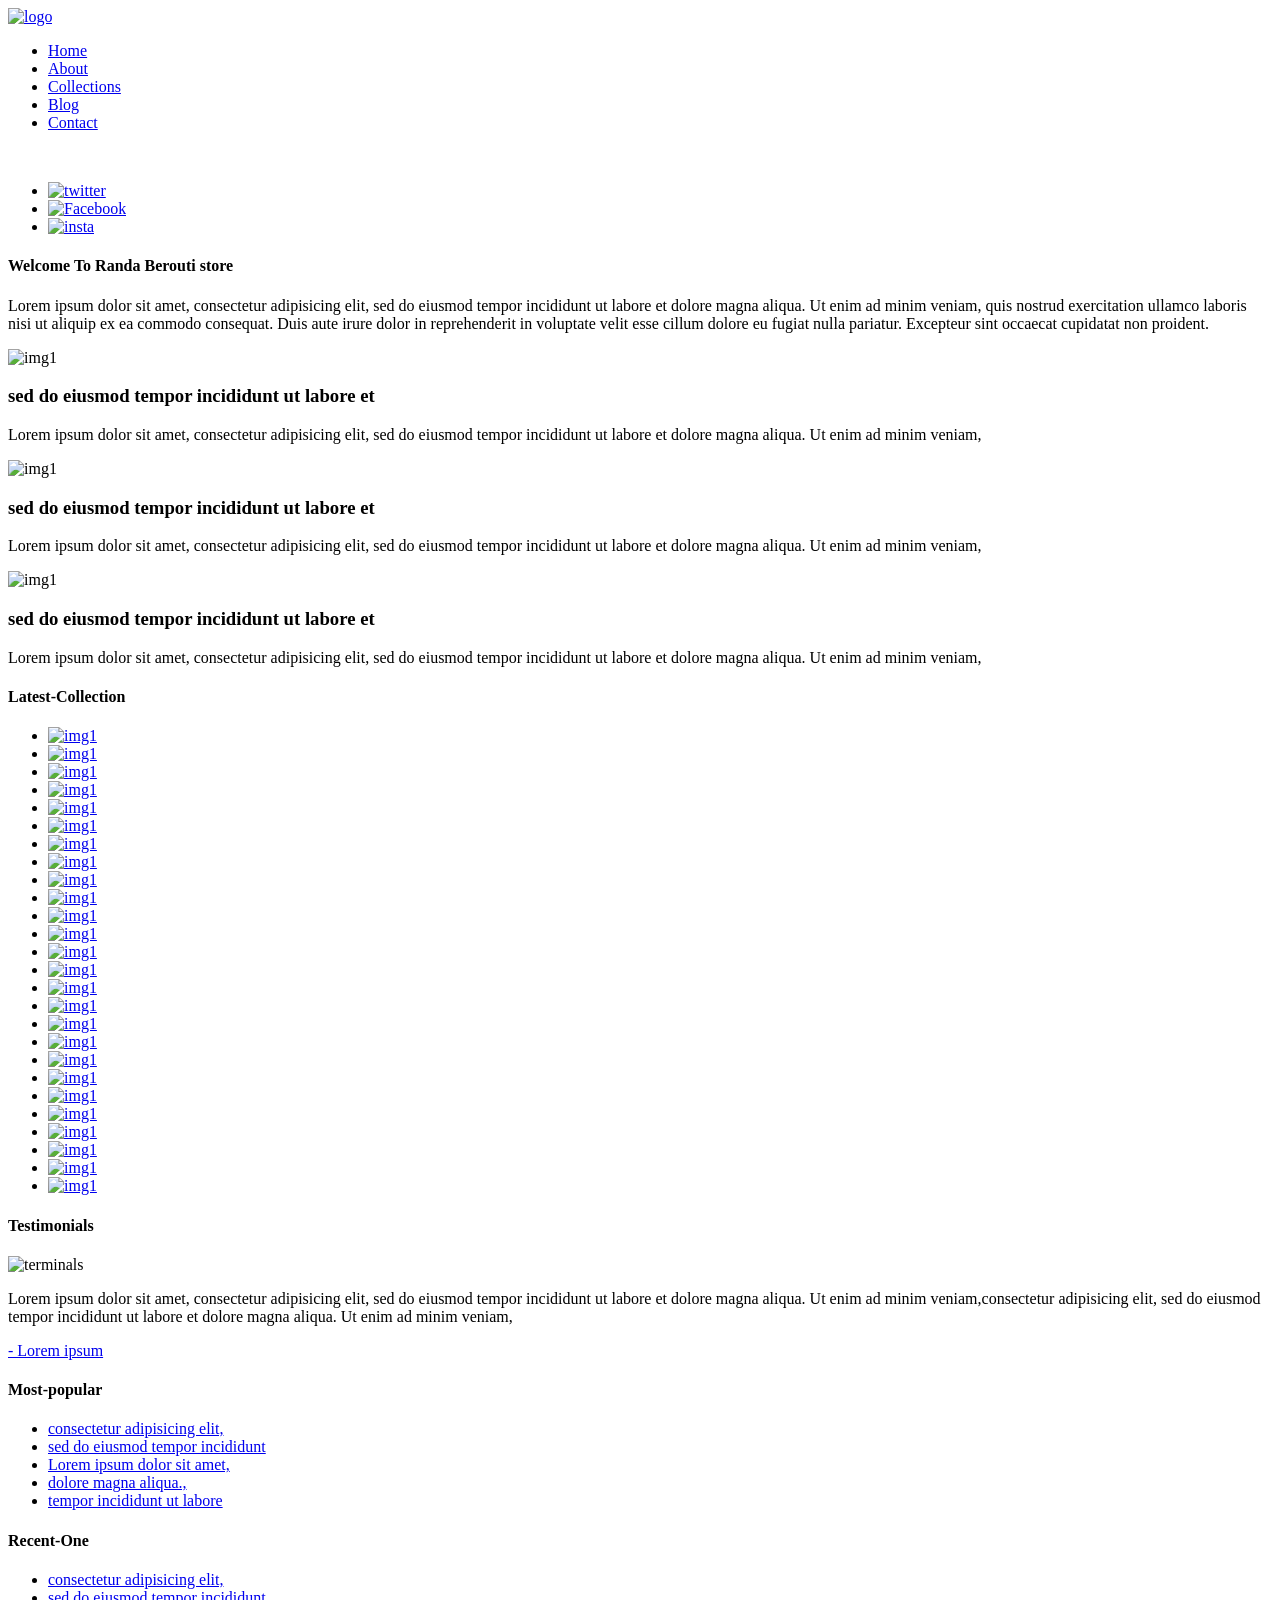
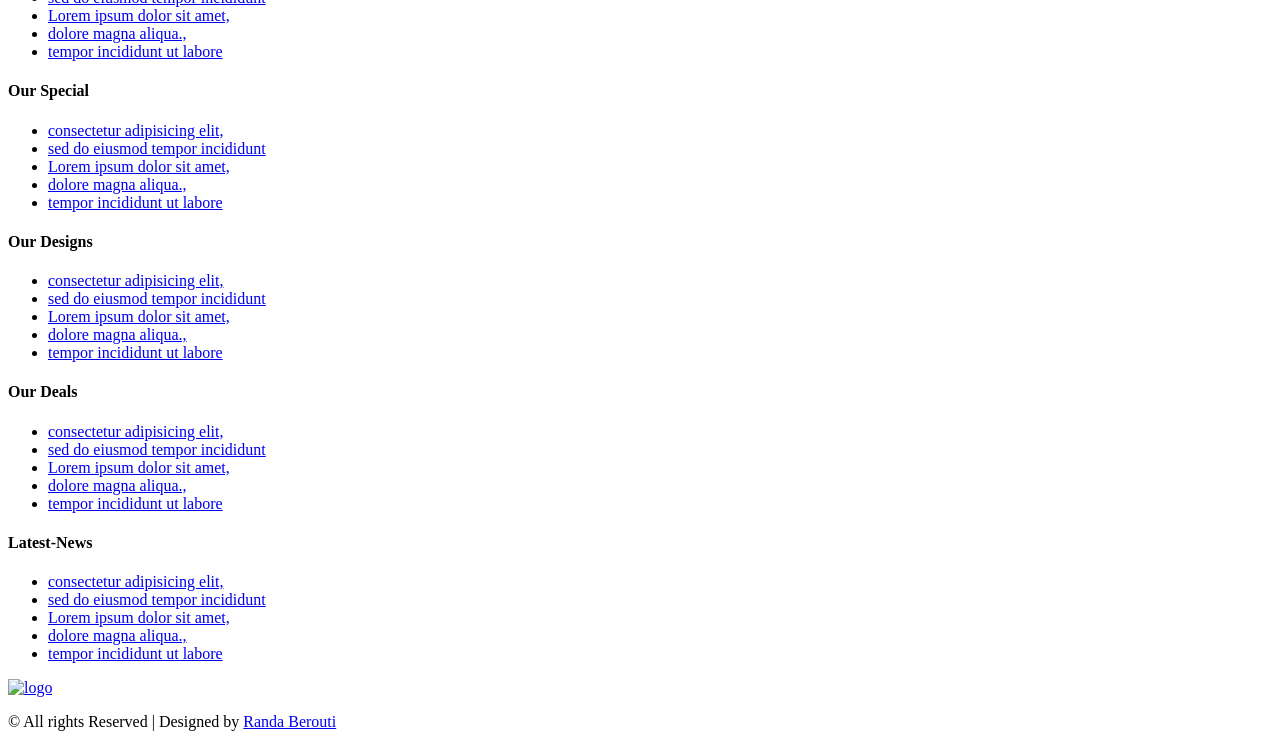
==== web/index.html @ 776419fd "first commit" ====
<!DOCTYPE HTML>
<html>
	<head>
		<title>Randa Berouti | Home </title>
		<link href="web/css/style.css" rel="stylesheet" type="text/css"  media="all" />
		<meta name="keywords" content="Fleck iphone web template, Andriod web template, Smartphone web template, free webdesigns for Nokia, Samsung, LG, SonyErricsson, Motorola web design" />
		<link href='http://fonts.googleapis.com/css?family=Average+Sans' rel='stylesheet' type='text/css'>
		<link href='http://fonts.googleapis.com/css?family=Marck+Script' rel='stylesheet' type='text/css'>
		<link rel="stylesheet" href="web/css/slider.css" type="text/css" media="screen" />
		<script type="text/javascript" src="web/js/jquery-1.7.1.min.js"></script>
		    <script type="text/javascript" src="web/js/jquery.nivo.slider.js"></script>
		    <script type="text/javascript">
		    $(window).load(function() {
		        $('#slider').nivoSlider();
		    });
		    </script>
	</head>
	<body>

		<!---Start-Header-->
		<div class="header">
			<!---Start-wrap-->
		<div class="wrap">
			<!---Start-Logo-->
				<div class="logo">
					<a href="index.html"><img src="web/images/logo.png" title="logo" /></a>
				</div>
				<!---End-Logo-->
				<!---Start-top-nav-->
				<div class="top-nav">
					<ul>
						<li><a href="index.html">Home</a></li>
						<li><a href="about.html">About</a></li>
						<li><a href="collections.html">Collections</a></li>
						<li><a href="blog.html">Blog</a></li>
						<li><a href="contact.html">Contact</a></li>
					</ul>
				</div>
				<div class="clear"> </div>
				<!---End-top-nav-->
			</div>
			<!---End-Header-->
			</div>
			<!---start-Imgslider-->
			<div class="img-slider">
				<div class="slider-wrapper theme-default">
            <div id="slider" class="nivoSlider">
                <img src="web/images/3.jpg" alt="" />
                <img src="web/images/2.jpg"  alt="" />
                <img src="web/images/3.jpg"  alt="" title="#htmlcaption" />
            </div>
        	</div>
			</div>
			<div class="content">

				<div class="content-heading">
					<div class="wrap">
					<div class="sicial-contentheading">
						<ul>
							<li><a href="#"><img src="web/images/twiter.png" title="twitter" /></a></li>
							<li><a href="https://www.facebook.com/RandaBeroutiJewelry"><img src="web/images/facebook.png" title="Facebook" /></a></li>
							<li><a href="http://instagram.com/randaberouti"><img src="web/images/insta.png" title="insta" /></a></li>
						</ul>
					</div>
					<div class="content-heading-info">
						<h4>Welcome	To Randa Berouti store</h4>
						<p>Lorem ipsum dolor sit amet, consectetur adipisicing elit, sed do eiusmod tempor incididunt ut labore et dolore magna aliqua. Ut enim ad minim veniam, quis nostrud exercitation ullamco laboris nisi ut aliquip ex ea commodo consequat. Duis aute irure dolor in reprehenderit in voluptate velit esse cillum dolore eu fugiat nulla pariatur. Excepteur sint occaecat cupidatat non proident.</p>
					</div>
					<div class="clear"> </div>
				</div>
				</div>
				<div class="clear"> </div>
				<div class="wrap">
				<div class="grids">
					<div class="grid box">
						<img src="web/images/gird-img.jpg" title="img1" />
						<h3>sed do eiusmod tempor incididunt ut labore et</h3>
						<p>Lorem ipsum dolor sit amet, consectetur adipisicing elit, sed do eiusmod tempor incididunt ut labore et dolore magna aliqua. Ut enim ad minim veniam,</p>
					</div>
					<div class="grid box">
						<img src="web/images/gird-img1.jpg" title="img1" />
						<h3>sed do eiusmod tempor incididunt ut labore et</h3>
						<p>Lorem ipsum dolor sit amet, consectetur adipisicing elit, sed do eiusmod tempor incididunt ut labore et dolore magna aliqua. Ut enim ad minim veniam,</p>
					</div>
					<div class="grid box">
						<img src="web/images/gird-img2.jpg" title="img1" />
						<h3>sed do eiusmod tempor incididunt ut labore et</h3>
						<p>Lorem ipsum dolor sit amet, consectetur adipisicing elit, sed do eiusmod tempor incididunt ut labore et dolore magna aliqua. Ut enim ad minim veniam,</p>
					</div>
				</div>
				<div class="clear"> </div>
				<div class="Latest-Collection">
					<h4>Latest-Collection</h4>
					<ul>
						<li><a href="#"><img src="web/images/01.jpg" title="img1" /></a></li>
						<li><a href="#"><img src="web/images/02.jpg" title="img1" /></a></li>
						<li><a href="#"><img src="web/images/03.jpg" title="img1" /></a></li>
						<li><a href="#"><img src="web/images/01.jpg" title="img1" /></a></li>
						<li><a href="#"><img src="web/images/02.jpg" title="img1" /></a></li>
						<li><a href="#"><img src="web/images/03.jpg" title="img1" /></a></li>
						<li><a href="#"><img src="web/images/01.jpg" title="img1" /></a></li>
						<li><a href="#"><img src="web/images/02.jpg" title="img1" /></a></li>
						<li><a href="#"><img src="web/images/03.jpg" title="img1" /></a></li>
						<li><a href="#"><img src="web/images/01.jpg" title="img1" /></a></li>
						<li><a href="#"><img src="web/images/02.jpg" title="img1" /></a></li>
						<li><a href="#"><img src="web/images/03.jpg" title="img1" /></a></li>
						<li><a href="#"><img src="web/images/01.jpg" title="img1" /></a></li>
						<li><a href="#"><img src="web/images/02.jpg" title="img1" /></a></li>
						<li><a href="#"><img src="web/images/03.jpg" title="img1" /></a></li>
						<li><a href="#"><img src="web/images/01.jpg" title="img1" /></a></li>
						<li><a href="#"><img src="web/images/02.jpg" title="img1" /></a></li>
						<li><a href="#"><img src="web/images/03.jpg" title="img1" /></a></li>
						<li><a href="#"><img src="web/images/01.jpg" title="img1" /></a></li>
						<li><a href="#"><img src="web/images/02.jpg" title="img1" /></a></li>
						<li><a href="#"><img src="web/images/03.jpg" title="img1" /></a></li>
						<li><a href="#"><img src="web/images/03.jpg" title="img1" /></a></li>
						<li><a href="#"><img src="web/images/01.jpg" title="img1" /></a></li>
						<li><a href="#"><img src="web/images/02.jpg" title="img1" /></a></li>
						<li><a href="#"><img src="web/images/03.jpg" title="img1" /></a></li>
						<li><a href="#"><img src="web/images/03.jpg" title="img1" /></a></li>
					</ul>
				</div>
				<div class="clear"> </div>
				<div class="terminals-heading">
					<h4>Testimonials</h4>
					</div>
				</div>
				<div class="terminals">
					<div class="wrap">
					<div class="terminals-left">
						<img src="web/images/ter-1.jpg" title="terminals" />
					</div>
					<div class="terminals-right">
						<p>Lorem ipsum dolor sit amet, consectetur adipisicing elit, sed do eiusmod tempor incididunt ut labore et dolore magna aliqua. Ut enim ad minim veniam,consectetur adipisicing elit, sed do eiusmod tempor incididunt ut labore et dolore magna aliqua. Ut enim ad minim veniam,</p>
						<a href="#">- Lorem ipsum</a>
					</div>
					<div class="clear"> </div>
				</div>
			</div>
			</div>
			<div class="clear"> </div>
			<!---start-footer-->
			<div class="footer">
				<div class="wrap">
				<div class="footer-grid1">
					<h4>Most-popular</h4>
					<ul>
						<li><a href="#">consectetur adipisicing elit,</a></li>
						<li><a href="#">sed do eiusmod tempor incididunt</a></li>
						<li><a href="#">Lorem ipsum dolor sit amet,</a></li>
						<li><a href="#">dolore magna aliqua.,</a></li>
						<li><a href="#">tempor incididunt ut labore</a></li>
					</ul>
				</div>
				<div class="footer-grid1">
					<h4>Recent-One</h4>
					<ul>
						<li><a href="#">consectetur adipisicing elit,</a></li>
						<li><a href="#">sed do eiusmod tempor incididunt</a></li>
						<li><a href="#">Lorem ipsum dolor sit amet,</a></li>
						<li><a href="#">dolore magna aliqua.,</a></li>
						<li><a href="#">tempor incididunt ut labore</a></li>
					</ul>
				</div>
				<div class="footer-grid1">
					<h4>Our Special</h4>
					<ul>
						<li><a href="#">consectetur adipisicing elit,</a></li>
						<li><a href="#">sed do eiusmod tempor incididunt</a></li>
						<li><a href="#">Lorem ipsum dolor sit amet,</a></li>
						<li><a href="#">dolore magna aliqua.,</a></li>
						<li><a href="#">tempor incididunt ut labore</a></li>
					</ul>
				</div>
				<div class="footer-grid1">
					<h4>Our Designs</h4>
					<ul>
						<li><a href="#">consectetur adipisicing elit,</a></li>
						<li><a href="#">sed do eiusmod tempor incididunt</a></li>
						<li><a href="#">Lorem ipsum dolor sit amet,</a></li>
						<li><a href="#">dolore magna aliqua.,</a></li>
						<li><a href="#">tempor incididunt ut labore</a></li>
					</ul>
				</div>
				<div class="footer-grid1">
					<h4>Our Deals</h4>
					<ul>
						<li><a href="#">consectetur adipisicing elit,</a></li>
						<li><a href="#">sed do eiusmod tempor incididunt</a></li>
						<li><a href="#">Lorem ipsum dolor sit amet,</a></li>
						<li><a href="#">dolore magna aliqua.,</a></li>
						<li><a href="#">tempor incididunt ut labore</a></li>
					</ul>
				</div>
				<div class="footer-grid1">
					<h4>Latest-News</h4>
					<ul>
						<li><a href="#">consectetur adipisicing elit,</a></li>
						<li><a href="#">sed do eiusmod tempor incididunt</a></li>
						<li><a href="#">Lorem ipsum dolor sit amet,</a></li>
						<li><a href="#">dolore magna aliqua.,</a></li>
						<li><a href="#">tempor incididunt ut labore</a></li>
					</ul>
				</div>
				<div class="clear"> </div>
			</div>
			</div>
			<div class="clear">
				<!---start-sub-footer-->
			<div class="sub-footer">
				<div class="wrap">
				<div class="sub-footer-left">
					<a href="index.html"><img src="web/images/logo1.png" title="logo" /></a>
				</div>
				<div class="sub-footer-right">
					<p>&#169 All rights Reserved | Designed by <a href="http://randaberouti.com/">Randa Berouti</a></p>
				</div>
				<div class="clear"> </div>
			</div>
		</div>
		</div>
		<!---End-wrap-->

	</body>
</html>
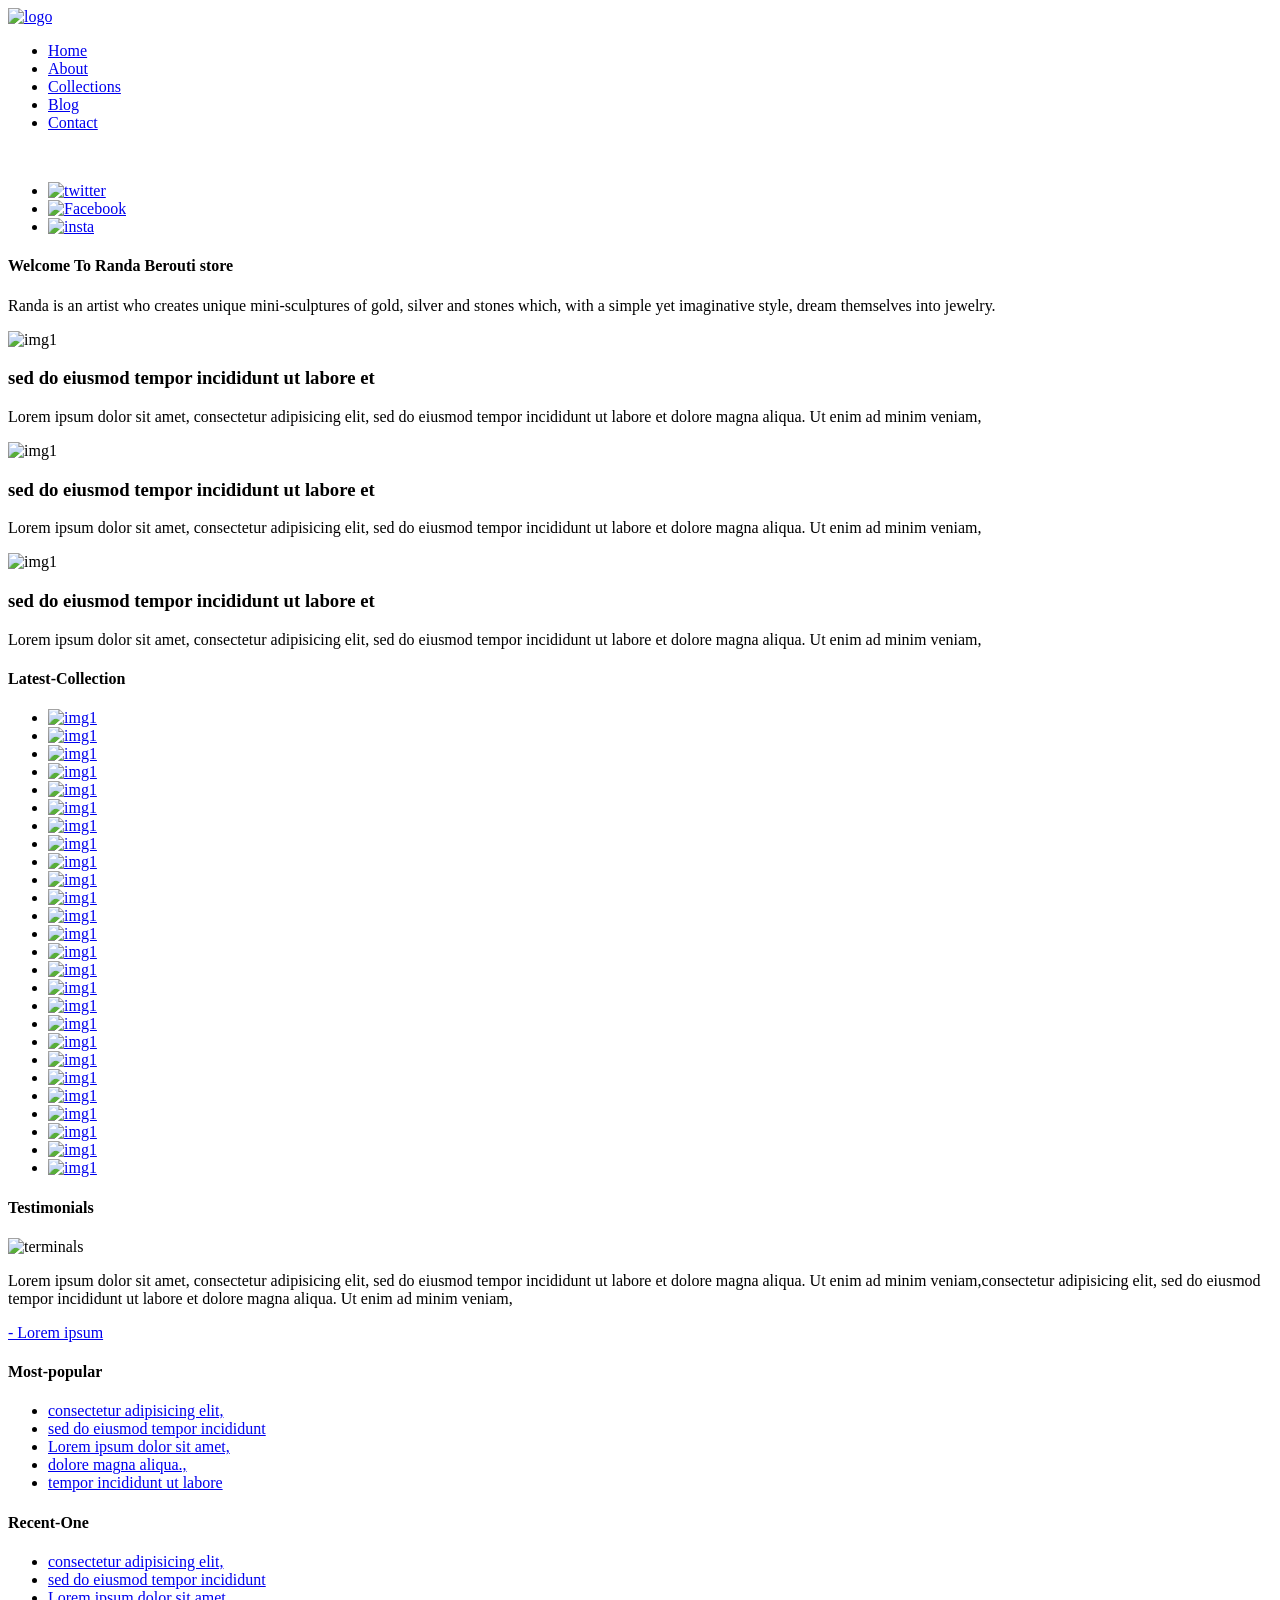
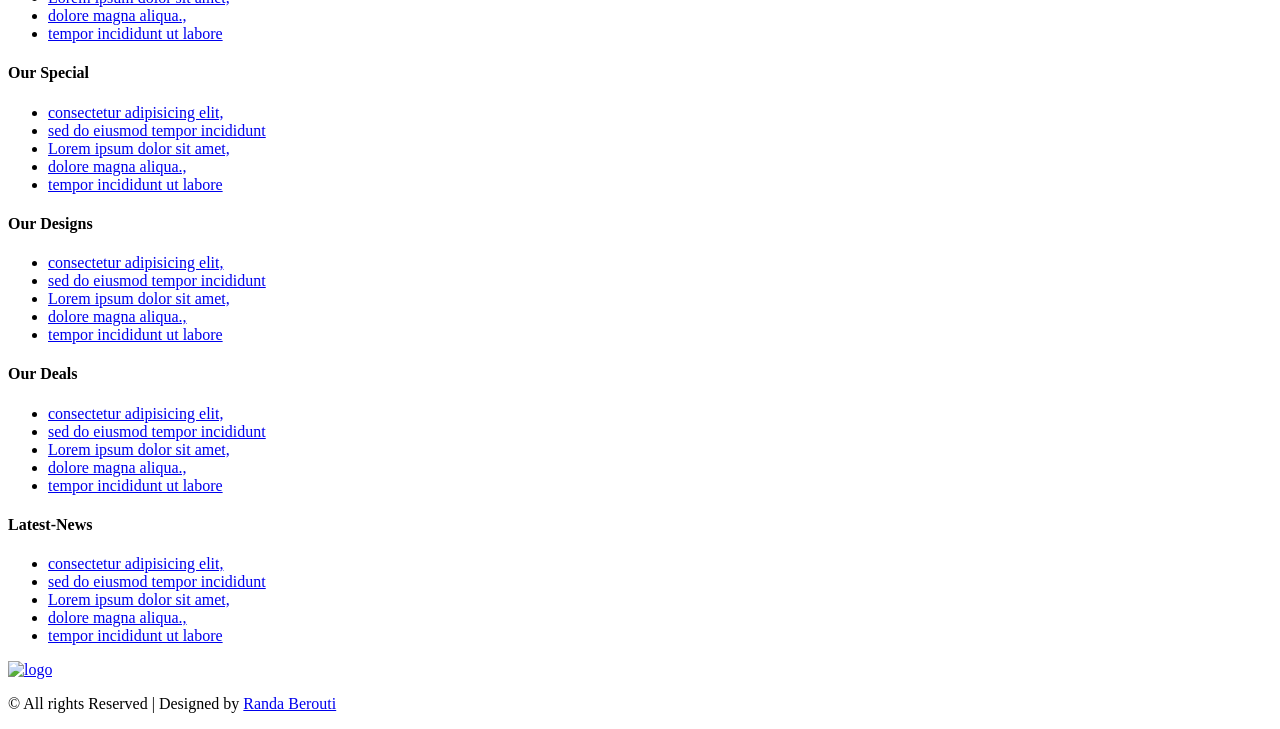
==== commit 140a74a3: "logo and header" ====
--- a/web/index.html
+++ b/web/index.html
@@ -66,7 +66,7 @@
 					</div>
 					<div class="content-heading-info">
 						<h4>Welcome	To Randa Berouti store</h4>
-						<p>Lorem ipsum dolor sit amet, consectetur adipisicing elit, sed do eiusmod tempor incididunt ut labore et dolore magna aliqua. Ut enim ad minim veniam, quis nostrud exercitation ullamco laboris nisi ut aliquip ex ea commodo consequat. Duis aute irure dolor in reprehenderit in voluptate velit esse cillum dolore eu fugiat nulla pariatur. Excepteur sint occaecat cupidatat non proident.</p>
+						<p>Randa is an artist who creates unique mini-sculptures of gold, silver and stones which, with a simple yet imaginative style, dream themselves into jewelry.</p>
 					</div>
 					<div class="clear"> </div>
 				</div>
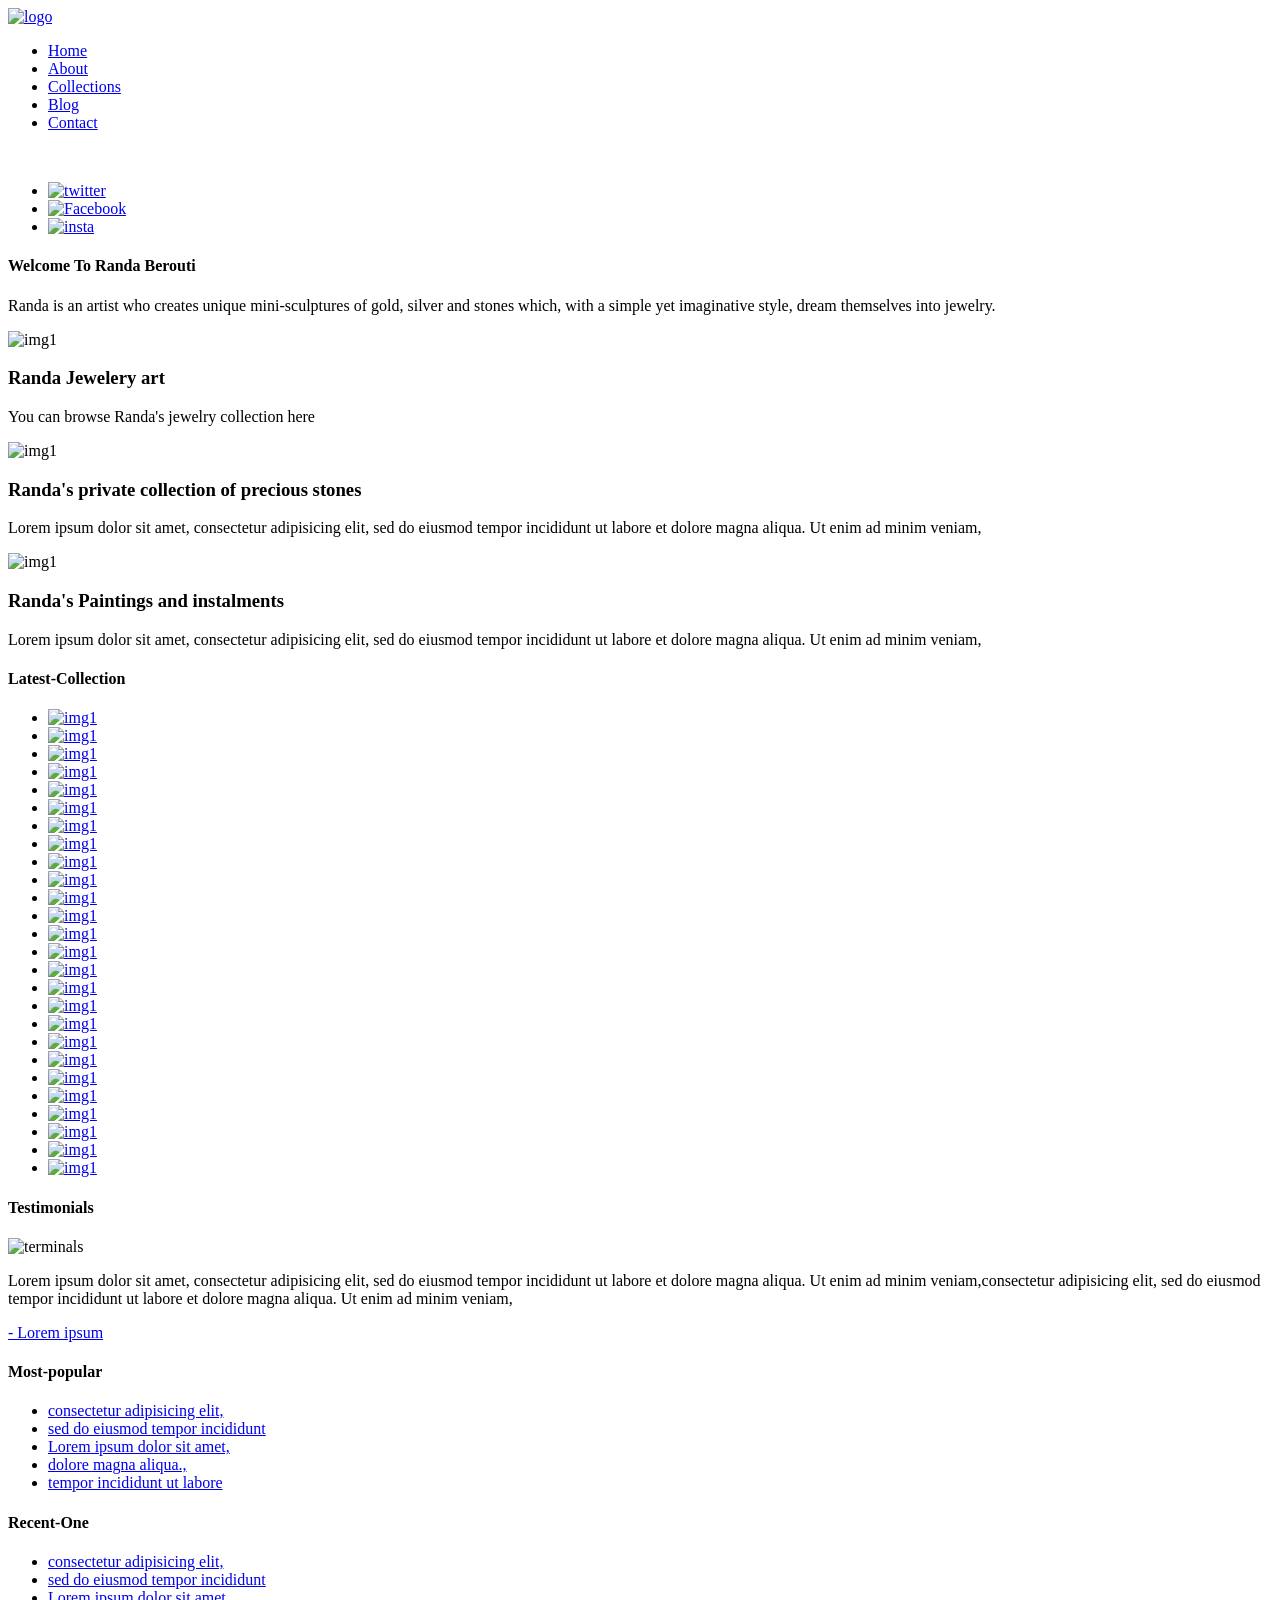
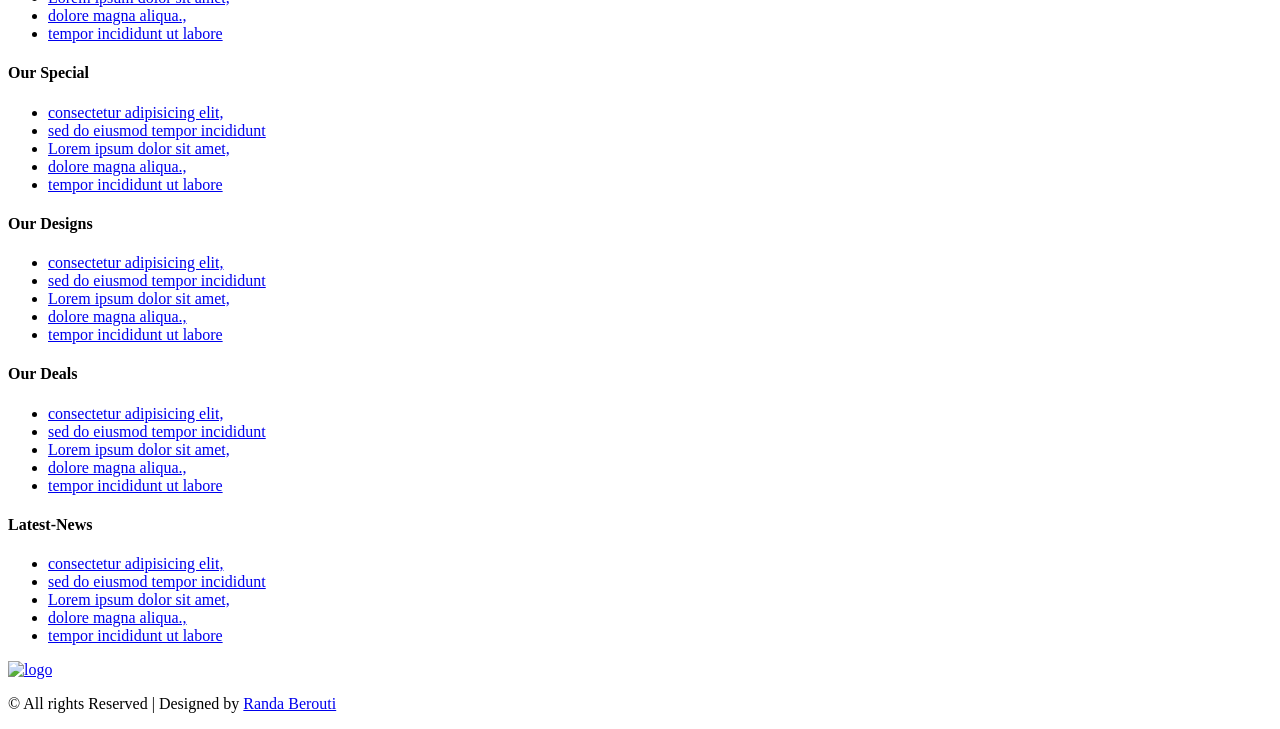
==== commit b801e35f: "stuff" ====
--- a/web/index.html
+++ b/web/index.html
@@ -49,7 +49,8 @@
             <div id="slider" class="nivoSlider">
                 <img src="web/images/3.jpg" alt="" />
                 <img src="web/images/2.jpg"  alt="" />
-                <img src="web/images/3.jpg"  alt="" title="#htmlcaption" />
+                <img src="web/images/4.jpg"  alt="" title="#htmlcaption" />
+                 <img src="web/images/5.jpg"  alt="" title="#htmlcaption" />
             </div>
         	</div>
 			</div>
@@ -65,7 +66,7 @@
 						</ul>
 					</div>
 					<div class="content-heading-info">
-						<h4>Welcome	To Randa Berouti store</h4>
+						<h4>Welcome	To Randa Berouti</h4>
 						<p>Randa is an artist who creates unique mini-sculptures of gold, silver and stones which, with a simple yet imaginative style, dream themselves into jewelry.</p>
 					</div>
 					<div class="clear"> </div>
@@ -76,17 +77,17 @@
 				<div class="grids">
 					<div class="grid box">
 						<img src="web/images/gird-img.jpg" title="img1" />
-						<h3>sed do eiusmod tempor incididunt ut labore et</h3>
-						<p>Lorem ipsum dolor sit amet, consectetur adipisicing elit, sed do eiusmod tempor incididunt ut labore et dolore magna aliqua. Ut enim ad minim veniam,</p>
+						<h3>Randa Jewelery art</h3>
+						<p>You can browse Randa's jewelry collection here</p>
 					</div>
 					<div class="grid box">
 						<img src="web/images/gird-img1.jpg" title="img1" />
-						<h3>sed do eiusmod tempor incididunt ut labore et</h3>
+						<h3>Randa's private collection of precious stones</h3>
 						<p>Lorem ipsum dolor sit amet, consectetur adipisicing elit, sed do eiusmod tempor incididunt ut labore et dolore magna aliqua. Ut enim ad minim veniam,</p>
 					</div>
 					<div class="grid box">
 						<img src="web/images/gird-img2.jpg" title="img1" />
-						<h3>sed do eiusmod tempor incididunt ut labore et</h3>
+						<h3>Randa's Paintings and instalments</h3>
 						<p>Lorem ipsum dolor sit amet, consectetur adipisicing elit, sed do eiusmod tempor incididunt ut labore et dolore magna aliqua. Ut enim ad minim veniam,</p>
 					</div>
 				</div>
@@ -212,7 +213,7 @@
 			<div class="sub-footer">
 				<div class="wrap">
 				<div class="sub-footer-left">
-					<a href="index.html"><img src="web/images/logo1.png" title="logo" /></a>
+					<a href="index.html"><img src="web/images/logo.png" title="logo" /></a>
 				</div>
 				<div class="sub-footer-right">
 					<p>&#169 All rights Reserved | Designed by <a href="http://randaberouti.com/">Randa Berouti</a></p>
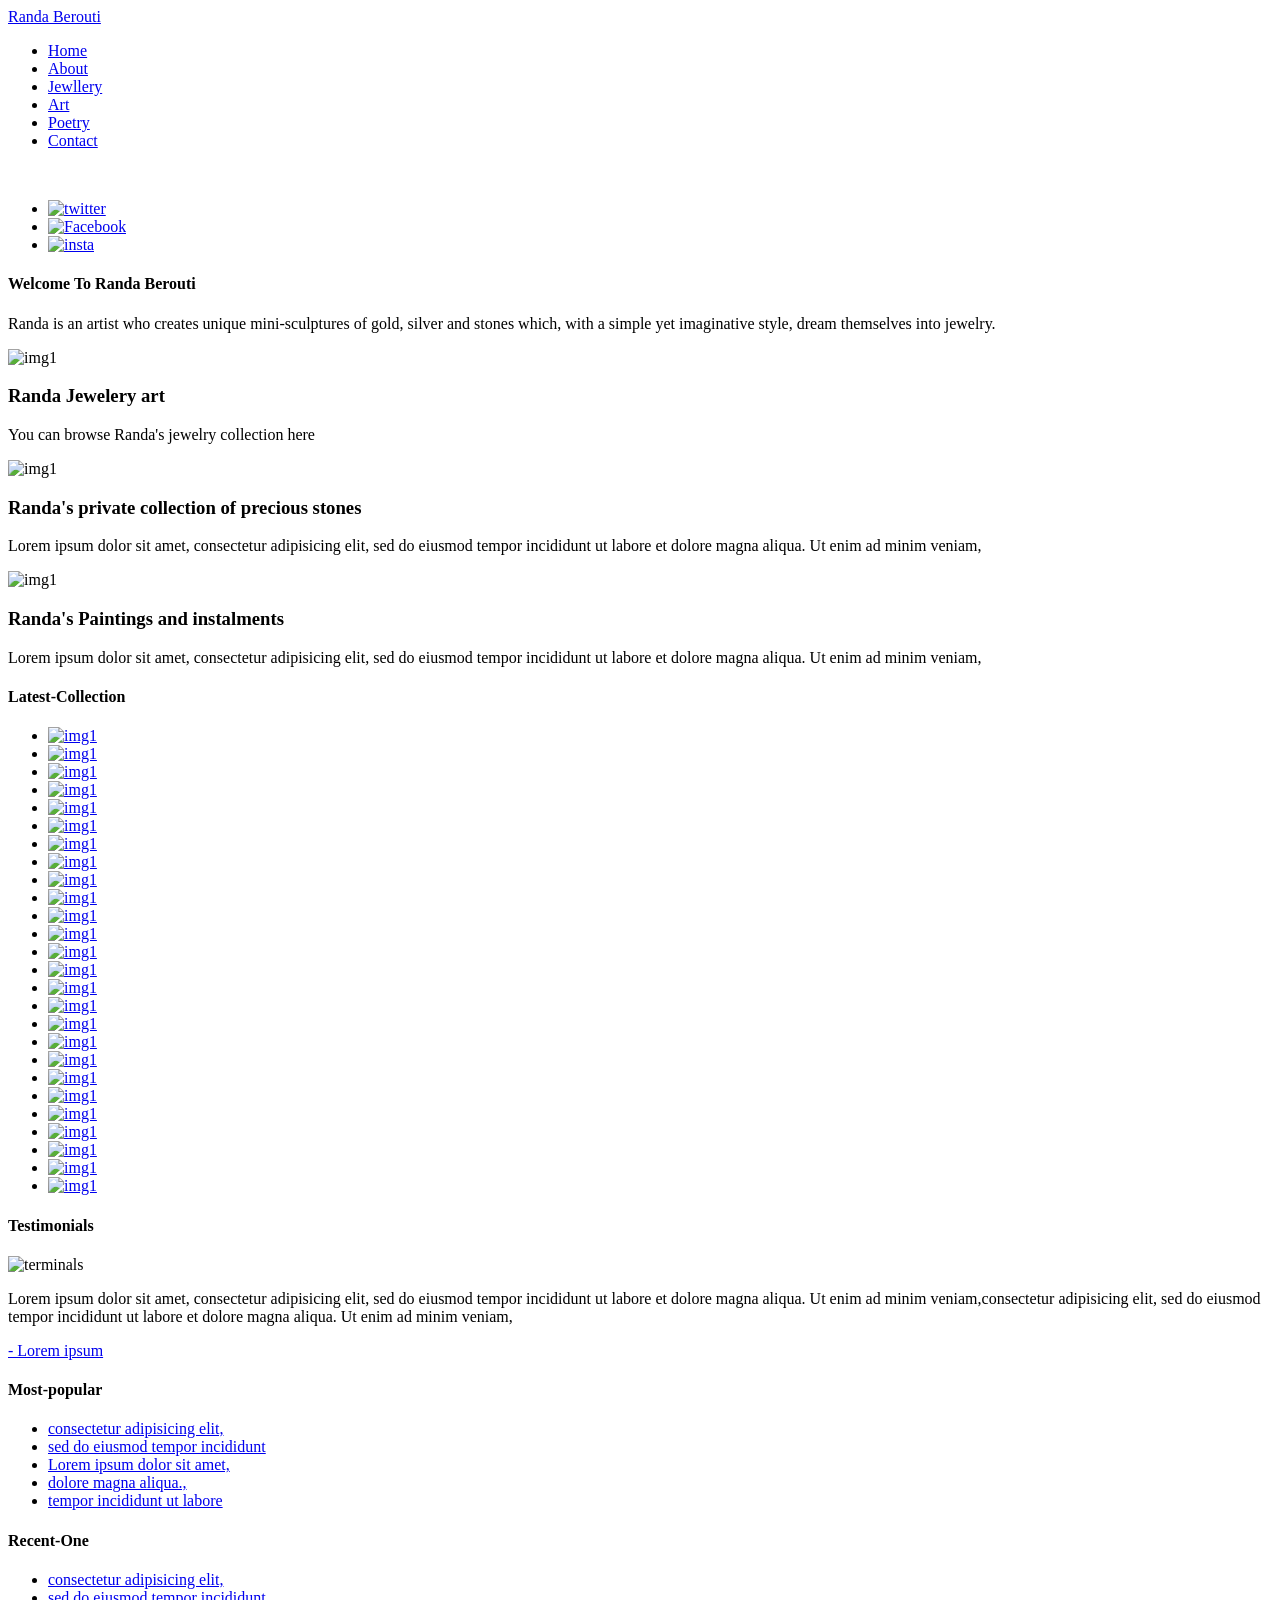
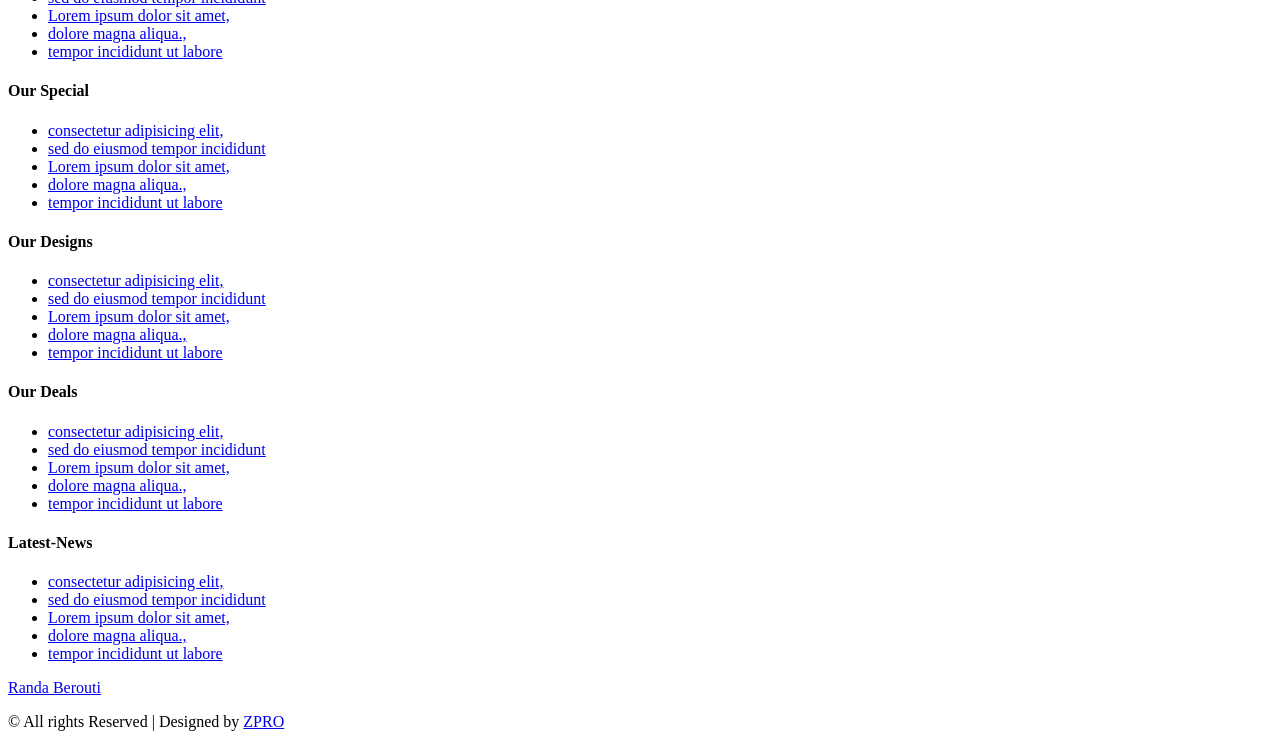
==== commit 1e4ea3ad: "fix" ====
--- a/web/index.html
+++ b/web/index.html
@@ -25,7 +25,7 @@
 		<div class="wrap">
 			<!---Start-Logo-->
 				<div class="logo">
-					<a href="index.html"><img src="web/images/logo.png" title="logo" /></a>
+					<a href="index.html">Randa Berouti</a>
 				</div>
 				<!---End-Logo-->
 				<!---Start-top-nav-->
@@ -33,8 +33,9 @@
 					<ul>
 						<li><a href="index.html">Home</a></li>
 						<li><a href="about.html">About</a></li>
-						<li><a href="collections.html">Collections</a></li>
-						<li><a href="blog.html">Blog</a></li>
+						<li><a href="jewellery.html">Jewllery</a></li>
+						<li><a href="art.html">Art</a></li>
+                        <li><a href="poetry.html">Poetry</a></li>
 						<li><a href="contact.html">Contact</a></li>
 					</ul>
 				</div>
@@ -213,10 +214,10 @@
 			<div class="sub-footer">
 				<div class="wrap">
 				<div class="sub-footer-left">
-					<a href="index.html"><img src="web/images/logo.png" title="logo" /></a>
+						<a href="index.html">Randa Berouti</a>
 				</div>
 				<div class="sub-footer-right">
-					<p>&#169 All rights Reserved | Designed by <a href="http://randaberouti.com/">Randa Berouti</a></p>
+					<p>&#169 All rights Reserved | Designed by <a href="http://ziadhabchi.com/">ZPRO</a></p>
 				</div>
 				<div class="clear"> </div>
 			</div>
